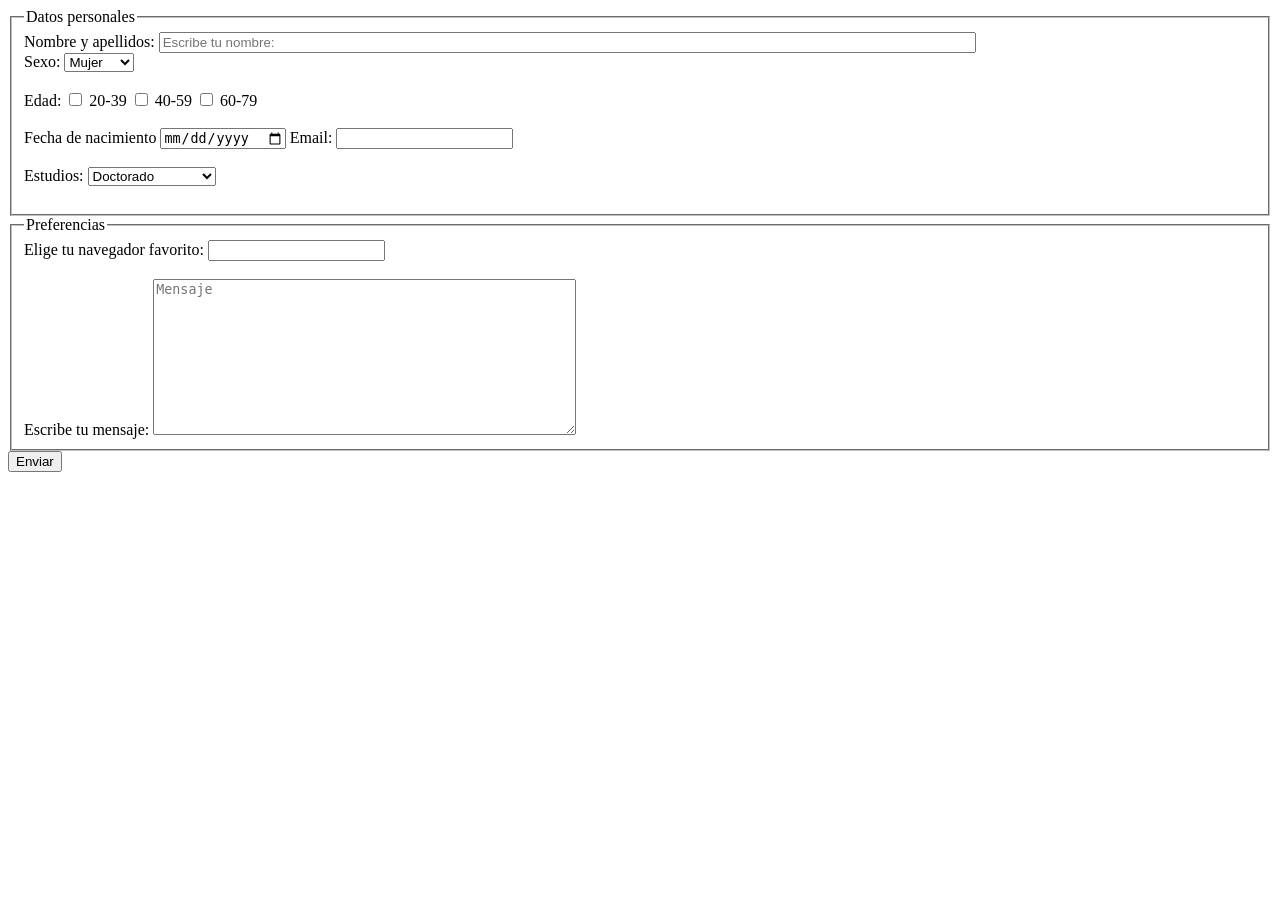
==== HTML5/etiquetas_formularios_4_2/index.html @ 82967318 "clase del 15/11/2024" ====
<!DOCTYPE html>
<html lang="en">
<head>
    <meta charset="UTF-8">
    <meta name="viewport" content="width=device-width, initial-scale=1.0">
    <title>Document</title>
</head>
<body>
    <form>
        <fieldset>
            <legend>Datos personales</legend>
            <label for="nombre">Nombre y apellidos: </label>
            <input id="nombre" type="text" size="100" required minlength="4" maxlength="8" placeholder="Escribe tu nombre: "><br>
    
            <label for="sexo">Sexo: </label>
            <select id="sexo" name="sexo">
                <!--Etiqueta option-->
                <option value="1">Hombre</option> 
                <option value="2" selected>Mujer</option>
                <option value="3">Otre</option> 

            </select><br><br>
    
            <label>Edad: </label>
            <input type="checkbox" value="20-39"> 20-39
            <input type="checkbox" value="40-59"> 40-59
            <input type="checkbox" value="60-79"> 60-79<br><br>

            <label for="calendario">Fecha de nacimiento</label>
            <input type="date" id="calendario" name="calendario">
    
            <label for="email">Email: </label>
            <input id="email" type="email"><br><br>
    
            <label for="estudios">Estudios: </label>
            <select id="estudios">
               <optgroup label="Estudios Universitarios">
                  <option>Doctorado</option>
                  <option>Máster</option>
                  <option>Grado</option>
               </optgroup>
               <optgroup label="Ciclo Formativo">
                  <option>Grado Superior</option>
                  <option>Grado Medio</option>
               </optgroup>
            </select><br><br>
        </fieldset>
            <fieldset>
                <legend>Preferencias</legend>
          <label for="navegador">Elige tu navegador favorito: </label>
          <input id="navegador" list="browsers">
            <datalist id="browsers">
                <option value="Chrome">
                <option value="Firefox">
                <option value="Internet Explorer">
                <option value="Opera">
                <option value="Safari">
                <option value="Microsoft Edge">
            </datalist><br><br>
    
            <label for="mensaje">Escribe tu mensaje: </label>
            <textarea rows="10" cols="50" placeholder="Mensaje" id="mensaje"></textarea>
        </fieldset>  
        <input type="submit" value="Enviar">
    </form>
</body>
</html>
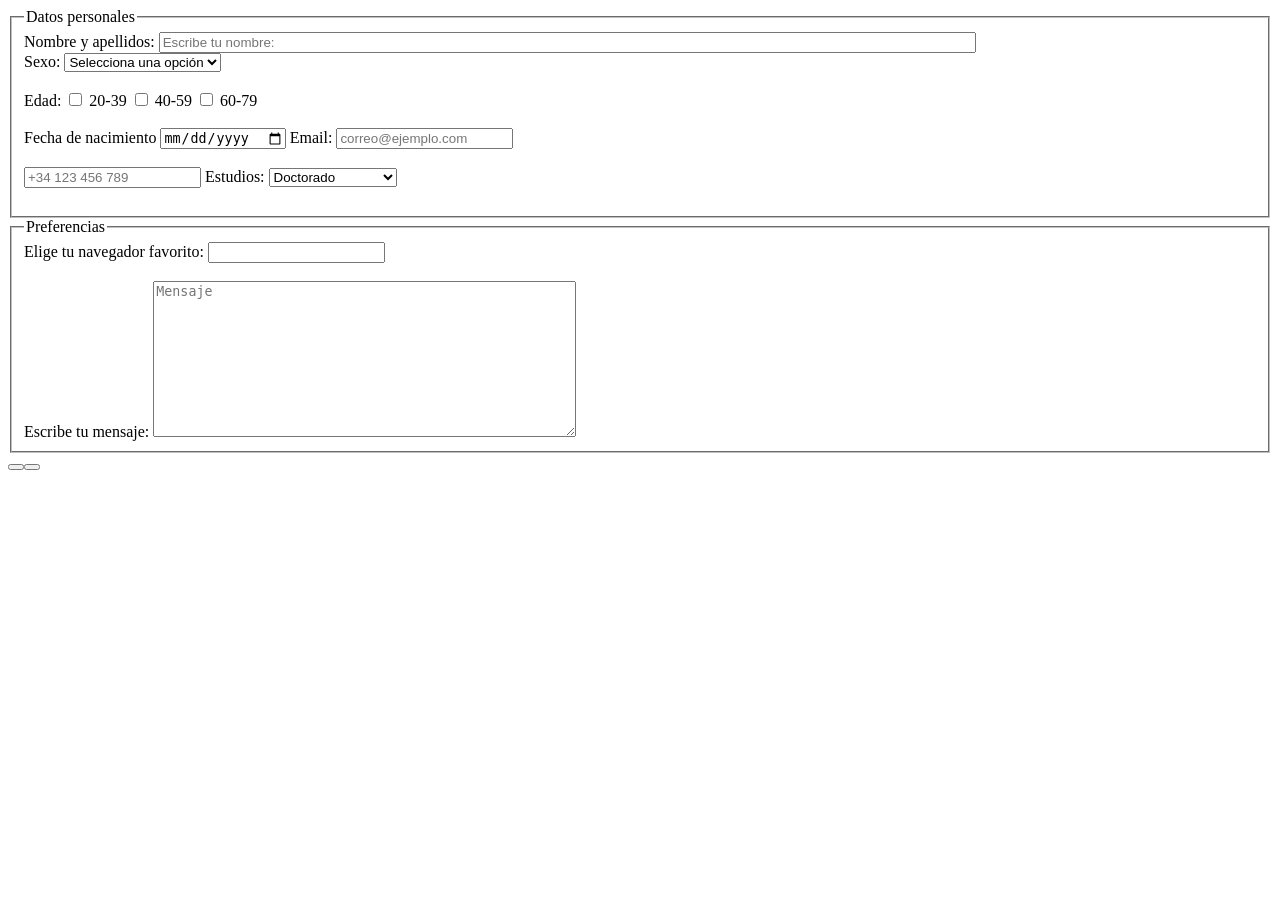
==== commit e28649f6: "antes de navidad" ====
--- a/HTML5/etiquetas_formularios_4_2/index.html
+++ b/HTML5/etiquetas_formularios_4_2/index.html
@@ -1,26 +1,30 @@
 <!DOCTYPE html>
 <html lang="en">
+
 <head>
     <meta charset="UTF-8">
     <meta name="viewport" content="width=device-width, initial-scale=1.0">
     <title>Document</title>
 </head>
+
 <body>
     <form>
         <fieldset>
             <legend>Datos personales</legend>
             <label for="nombre">Nombre y apellidos: </label>
-            <input id="nombre" type="text" size="100" required minlength="4" maxlength="8" placeholder="Escribe tu nombre: "><br>
-    
+            <input id="nombre" type="text" size="100" required minlength="4" maxlength="8"
+                placeholder="Escribe tu nombre: "><br>
+
             <label for="sexo">Sexo: </label>
             <select id="sexo" name="sexo">
                 <!--Etiqueta option-->
-                <option value="1">Hombre</option> 
-                <option value="2" selected>Mujer</option>
-                <option value="3">Otre</option> 
+                <option disabled selected hidden value="">Selecciona una opción</option>
+                <option value="1">Hombre</option>
+                <option value="2">Mujer</option>
+                <option value="3">Otre</option>
 
             </select><br><br>
-    
+
             <label>Edad: </label>
             <input type="checkbox" value="20-39"> 20-39
             <input type="checkbox" value="40-59"> 40-59
@@ -28,27 +32,33 @@
 
             <label for="calendario">Fecha de nacimiento</label>
             <input type="date" id="calendario" name="calendario">
-    
+
             <label for="email">Email: </label>
-            <input id="email" type="email"><br><br>
-    
+            <input id="email" name="email" type="email" required placeholder="correo@ejemplo.com"
+                pattern=".+@g\.educaand\.es" title="Introduce tu correo de @g.educaand.es"><br><br>
+
+            <label for="telefono"></label>
+            <input type="tel" id="telefono" name="telefono" placeholder="+34 123 456 789"
+                pattern="\+[0-9]{2}\s[0-9]{3}\s[0-9]{3}\s[0-9]{3}">
+
+
             <label for="estudios">Estudios: </label>
             <select id="estudios">
-               <optgroup label="Estudios Universitarios">
-                  <option>Doctorado</option>
-                  <option>Máster</option>
-                  <option>Grado</option>
-               </optgroup>
-               <optgroup label="Ciclo Formativo">
-                  <option>Grado Superior</option>
-                  <option>Grado Medio</option>
-               </optgroup>
+                <optgroup label="Estudios Universitarios">
+                    <option>Doctorado</option>
+                    <option>Máster</option>
+                    <option>Grado</option>
+                </optgroup>
+                <optgroup label="Ciclo Formativo">
+                    <option>Grado Superior</option>
+                    <option>Grado Medio</option>
+                </optgroup>
             </select><br><br>
         </fieldset>
-            <fieldset>
-                <legend>Preferencias</legend>
-          <label for="navegador">Elige tu navegador favorito: </label>
-          <input id="navegador" list="browsers">
+        <fieldset>
+            <legend>Preferencias</legend>
+            <label for="navegador">Elige tu navegador favorito: </label>
+            <input id="navegador" list="browsers">
             <datalist id="browsers">
                 <option value="Chrome">
                 <option value="Firefox">
@@ -57,11 +67,13 @@
                 <option value="Safari">
                 <option value="Microsoft Edge">
             </datalist><br><br>
-    
+
             <label for="mensaje">Escribe tu mensaje: </label>
             <textarea rows="10" cols="50" placeholder="Mensaje" id="mensaje"></textarea>
-        </fieldset>  
-        <input type="submit" value="Enviar">
+        </fieldset>
+        <button type="submit" value="Enviar">
+            <button type="reset">
     </form>
 </body>
+
 </html>
